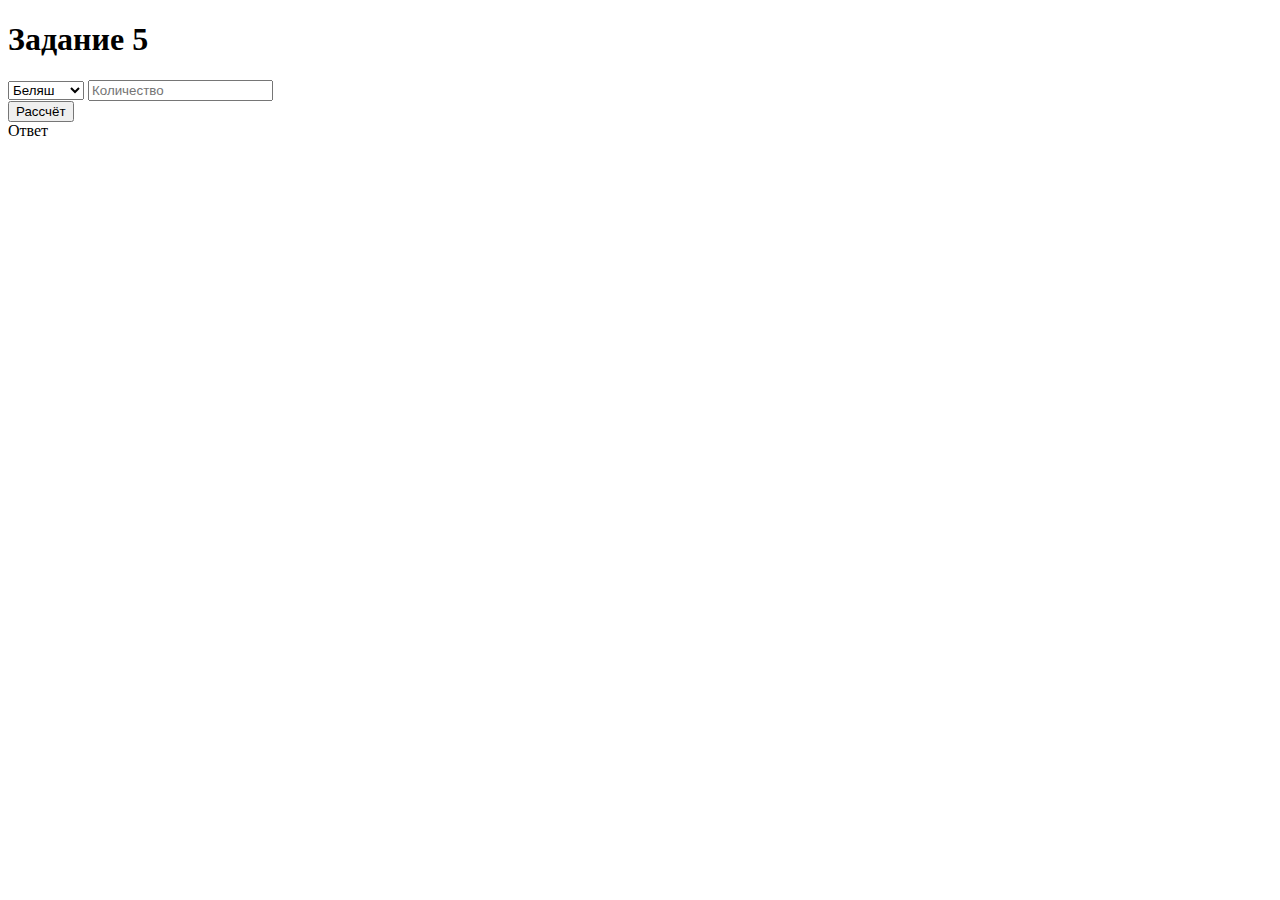
==== index.html @ ebf15840 "Update index.html" ====
<!DOCTYPE html>
<html lang="en">
<head>
    <meta charset="UTF-8">
    <title>task5</title>
    <link rel="stylesheet" href="task5.css">
</head>
<body>
    <main>
        <h1 id="title">Задание 5</h1>
        <div class="container">
            <select name="list[]" id="list">
                <option value="55">Беляш</option>
                <option value="55">Чебурек</option>
                <option value="71">Кекс</option>
                <option value="40">Пирожок</option>
                <option value="67">Самса</option>
            </select>
            <input type="text" id="count" class="count" placeholder="Количество">
        </div>
        <button id="button">Рассчёт</button>
        <div id="errorlog" class="errorlog"></div>
        <div id="answer">Ответ</div>
    </main>
    <script src="index.js"></script>
</body>
</html>
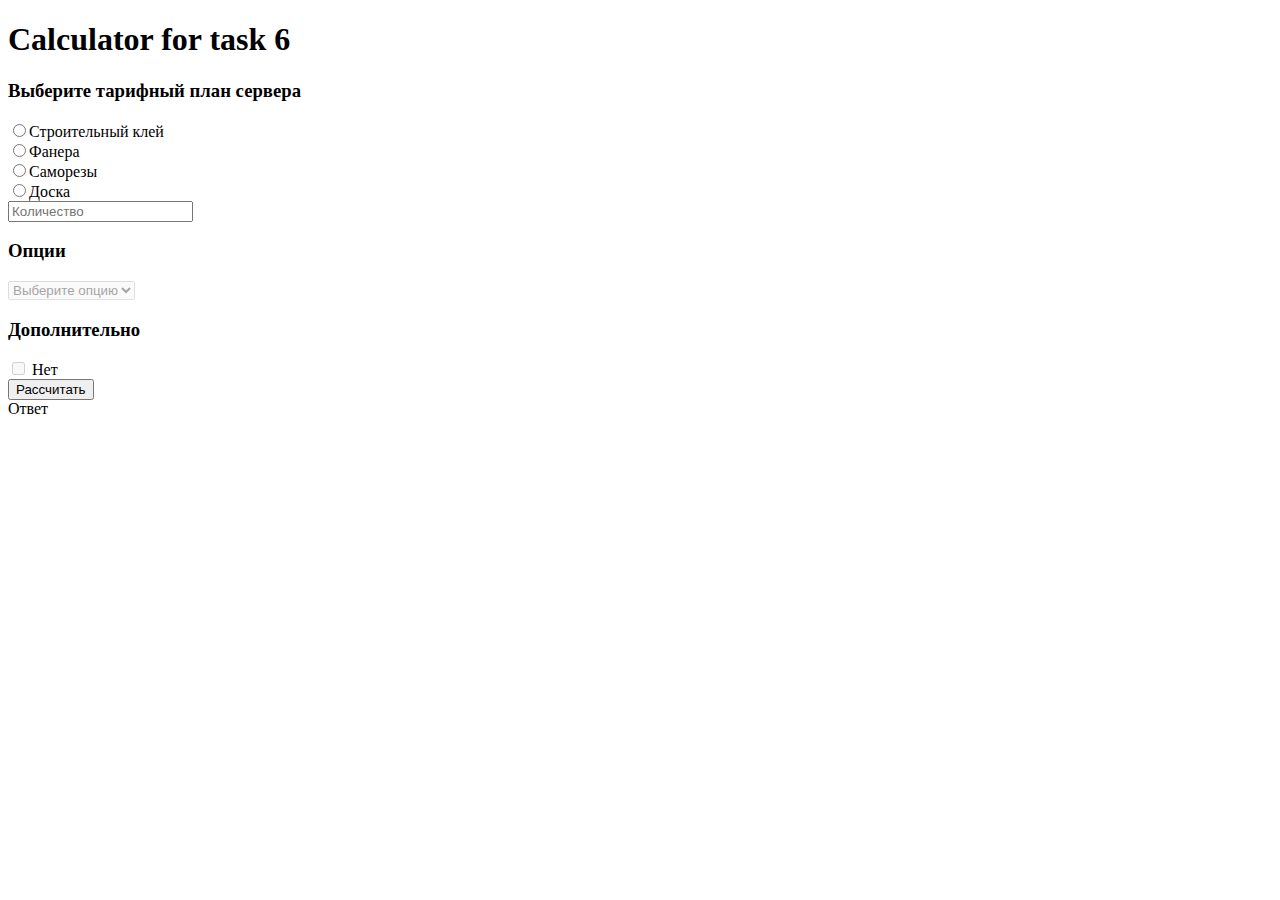
==== commit 1b32956b: "Update index.html" ====
--- a/index.html
+++ b/index.html
@@ -2,25 +2,39 @@
 <html lang="en">
 <head>
     <meta charset="UTF-8">
-    <title>task5</title>
-    <link rel="stylesheet" href="task5.css">
+    <title>calculator</title>
+    <link rel="stylesheet" href="style.css">
 </head>
 <body>
     <main>
-        <h1 id="title">Задание 5</h1>
-        <div class="container">
-            <select name="list[]" id="list">
-                <option value="55">Беляш</option>
-                <option value="55">Чебурек</option>
-                <option value="71">Кекс</option>
-                <option value="40">Пирожок</option>
-                <option value="67">Самса</option>
-            </select>
-            <input type="text" id="count" class="count" placeholder="Количество">
+        <div class="calculator">
+            <div class="calc-head">
+                <h1 id="title">Calculator for task 6</h1>
+            </div>
+            <div class="calc-body">
+                <div class="calc-input">
+                    <div id="product-type-outter" class="plan-container">
+                        <h3 class="calc-text">Выберите тарифный план сервера</h3>
+                        <div id="calc-radio-group" class="plan-fields"></div>
+                    </div>
+                    <input type="text" id="count-6" class="count count-6" placeholder="Количество">
+                            <h3>Опции</h3>
+                            <div id="subproducts" class="input-container">
+                                <select class="option" name="subproducts-select" id="select" disabled>
+                                    <option class="option" value="">Выберите опцию</option>
+                                </select>
+                            </div>
+                            <h3 class="calc-text">Дополнительно</h3>
+                            <div id="property-container">
+                                    <input type="checkbox" name="product-property" id="property" value="" disabled>
+                                    <label for="product-property" id="property-label">Нет</label>
+                            </div>
+                </div>
+                    <button id="button">Рассчитать</button>
+                    <div id="errorlog"></div>
+                    <div id="answer">Ответ</div>
+            </div>
         </div>
-        <button id="button">Рассчёт</button>
-        <div id="errorlog" class="errorlog"></div>
-        <div id="answer">Ответ</div>
     </main>
     <script src="index.js"></script>
 </body>
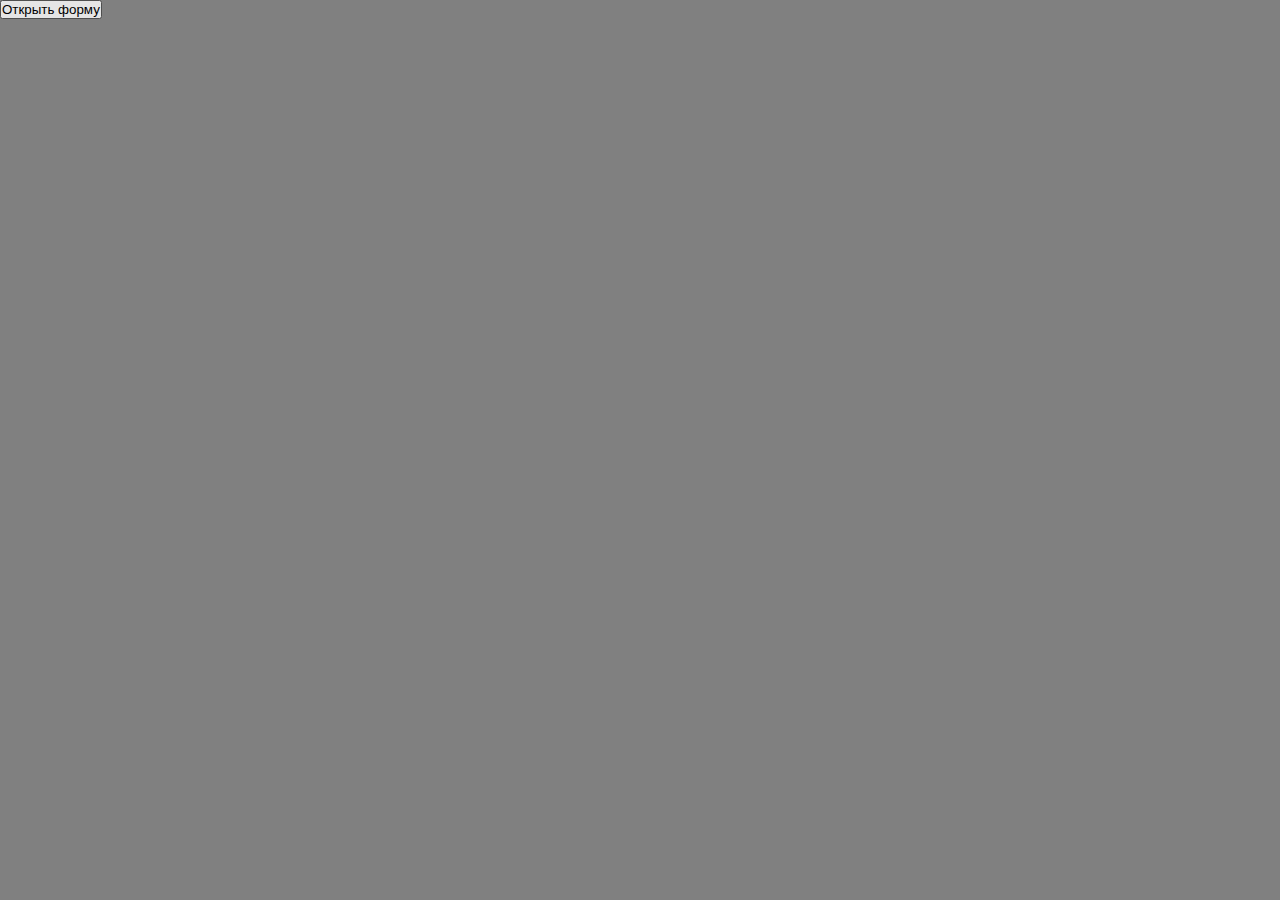
==== commit 0cd66110: "Update index.html" ====
--- a/index.html
+++ b/index.html
@@ -2,40 +2,52 @@
 <html lang="en">
 <head>
     <meta charset="UTF-8">
-    <title>calculator</title>
+    <meta name="viewport" content="width=device-width, initial-scale=1.0">
     <link rel="stylesheet" href="style.css">
+    <title>task 8</title>
+    <script src="https://ajax.googleapis.com/ajax/libs/jquery/2.2.4/jquery.min.js"></script>
 </head>
 <body>
-    <main>
-        <div class="calculator">
-            <div class="calc-head">
-                <h1 id="title">Calculator for task 6</h1>
-            </div>
-            <div class="calc-body">
-                <div class="calc-input">
-                    <div id="product-type-outter" class="plan-container">
-                        <h3 class="calc-text">Выберите тарифный план сервера</h3>
-                        <div id="calc-radio-group" class="plan-fields"></div>
-                    </div>
-                    <input type="text" id="count-6" class="count count-6" placeholder="Количество">
-                            <h3>Опции</h3>
-                            <div id="subproducts" class="input-container">
-                                <select class="option" name="subproducts-select" id="select" disabled>
-                                    <option class="option" value="">Выберите опцию</option>
-                                </select>
-                            </div>
-                            <h3 class="calc-text">Дополнительно</h3>
-                            <div id="property-container">
-                                    <input type="checkbox" name="product-property" id="property" value="" disabled>
-                                    <label for="product-property" id="property-label">Нет</label>
-                            </div>
-                </div>
-                    <button id="button">Рассчитать</button>
-                    <div id="errorlog"></div>
-                    <div id="answer">Ответ</div>
-            </div>
-        </div>
-    </main>
+  <div class="container">
+    <button id="openFormButton">Открыть форму</button>
+    <div id="popupForm" style="display: none;">
+        <button id="closeFormButton">Закрыть форму</button>
+        <section class="formcarry-container">
+            <form action="https://formcarry.com/s/vCOiAcR8vp" method="POST" enctype="multipart/form-data">
+              
+              <div class="formcarry-block">
+                <input type="text" name="name" id="fc-generated-1-name" placeholder="ФИО" />
+              </div>
+                
+              <div class="formcarry-block">
+                <input type="email" name="email" id="fc-generated-1-email" placeholder="Электронная почта" />
+              </div>
+    
+              <div class="formcarry-block">
+                <input type="text" name="phone" id="fc-generated-1-name" placeholder="Номер телефона" />
+              </div>
+    
+              <div class="formcarry-block">
+                <input type="text" name="company" id="fc-generated-1-name" placeholder="Компания" />
+              </div>
+                
+              <div class="formcarry-block">
+                <textarea name="message" name="message" id="fc-generated-1-message" placeholder="Сообщение"></textarea>
+              </div>
+            
+              <div class="formcarry-block">
+                <label for="fc-generated-1-message">Соглашаюсь на обработку данных</label>
+                <input type="checkbox" required="true" name="terms" id="terms">
+              </div>
+                
+              <div class="formcarry-block">  
+                <button id="send" type="submit">Отправить</button>
+              </div>
+            
+            </form>
+          </section>
+    </div>
     <script src="index.js"></script>
+  </div>
 </body>
 </html>
--- a/style.css
+++ b/style.css
@@ -0,0 +1,95 @@
+* {
+    margin: 0;
+    padding: 0;
+    box-sizing: border-box;
+}
+body {
+    background-color: #808080;
+    font-family: sans-serif;
+}
+main {
+    background-color: #000;
+    padding: 1dvw;
+    width: 100%;
+    max-width: 420px;
+    margin: 20dvh auto;
+    border-radius: 10px;
+    color: #fff
+}
+main * {
+    margin: 1dvh 0;
+}
+#title {
+    font-size: 40px;
+    color: #FFD700;
+}
+.input-container {
+    display: flex;
+    align-items: center;
+    justify-content: space-between;
+}
+.input-container * {
+    height: 40px;
+    font-size: 20px;
+    border-color: #FFD700;
+    padding: 0 1dvw;
+    border-radius: 10px;
+}
+.plan-container {
+    background-color: #FFD700;
+    color: #000;
+    padding: 1dvw;
+    border-radius: 10px;
+}
+.plan-container .plan-fields {
+    font-size: 20px;
+}
+.plan-container .plan-fields input {
+    margin-right: 1dvw;
+}
+#list {
+    width: 100%;
+    max-width: 200px;
+}
+.count-6 {
+    padding: 1dvw;
+    font-size: 20px;
+    background-color: #FFD700
+}
+.count {
+    width: 100%;
+    max-width: 150px;
+    outline: none;
+    border: none;
+    border-radius: 10px;
+}
+#button {
+    width: 100%;
+    height: 40px;
+    background-color: #FFD700;
+    color: #000;
+    font-size: 20px;
+    border: none;
+    outline: none;
+    transition: .4s ease-out;
+    border-radius: 10px;
+}
+.option {
+    width: 100%;
+}
+#errorlog {
+    display: none;
+    background-color: red;
+    color: #000;
+    font-size: 20px;
+    text-align: center;
+    padding: 1rem;
+    border-radius: 10px;
+}
+#answer {
+    background-color: #808080;
+    color: #000;
+    font-size: 20px;
+    padding: 1rem;
+    border-radius: 10px;
+}
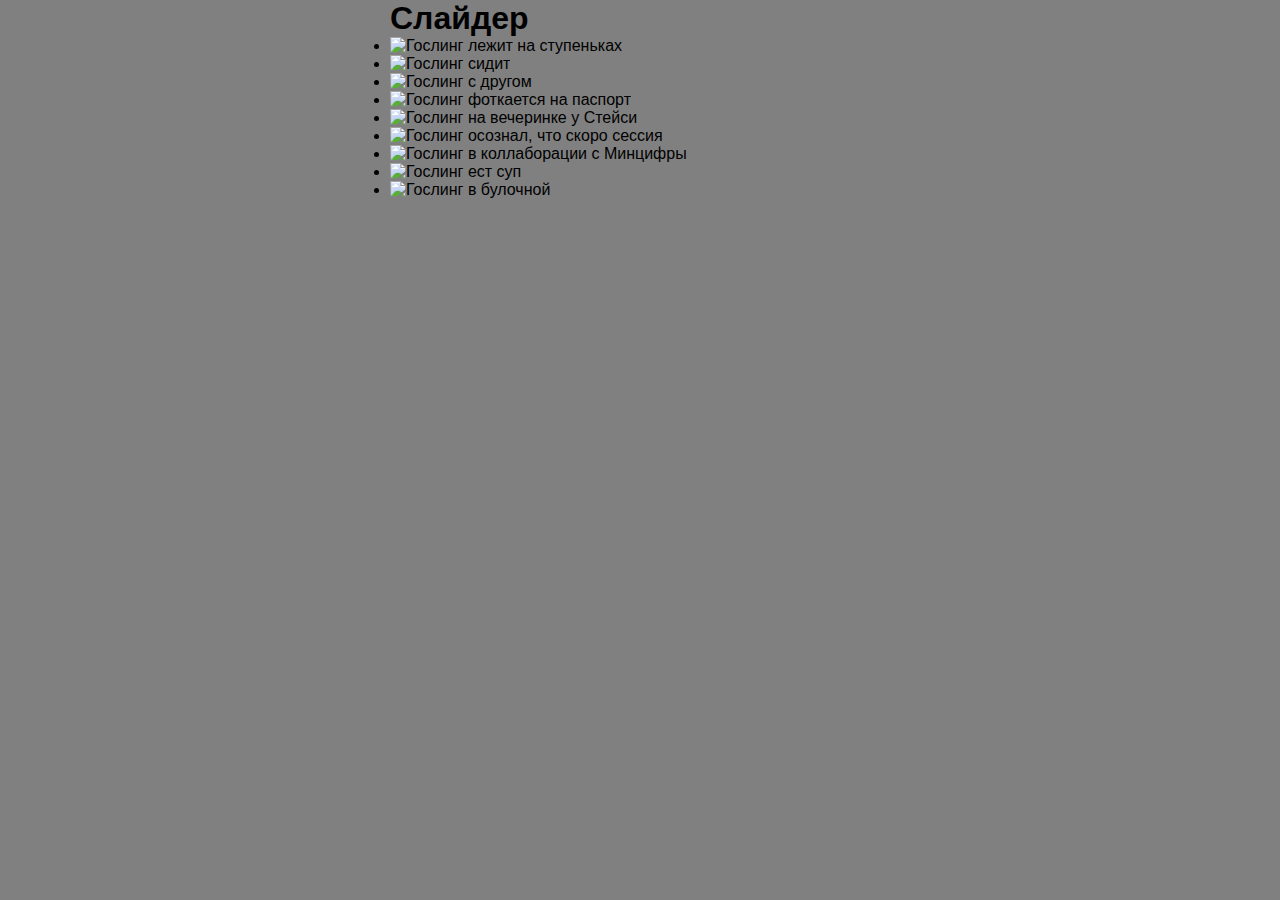
==== commit b5603a44: "Update index.html for task7" ====
--- a/index.html
+++ b/index.html
@@ -1,53 +1,54 @@
 <!DOCTYPE html>
 <html lang="en">
+
 <head>
     <meta charset="UTF-8">
     <meta name="viewport" content="width=device-width, initial-scale=1.0">
-    <link rel="stylesheet" href="style.css">
-    <title>task 8</title>
-    <script src="https://ajax.googleapis.com/ajax/libs/jquery/2.2.4/jquery.min.js"></script>
+    <title>task 7</title>
+    <link rel="stylesheet" href="slider/splide-sea-green.min.css">
+    <link rel="stylesheet" href="./style.css">
+    <script src="slider/splide.min.js" defer></script>
+    <script src="./script.js" defer></script>
 </head>
+
 <body>
-  <div class="container">
-    <button id="openFormButton">Открыть форму</button>
-    <div id="popupForm" style="display: none;">
-        <button id="closeFormButton">Закрыть форму</button>
-        <section class="formcarry-container">
-            <form action="https://formcarry.com/s/vCOiAcR8vp" method="POST" enctype="multipart/form-data">
-              
-              <div class="formcarry-block">
-                <input type="text" name="name" id="fc-generated-1-name" placeholder="ФИО" />
-              </div>
-                
-              <div class="formcarry-block">
-                <input type="email" name="email" id="fc-generated-1-email" placeholder="Электронная почта" />
-              </div>
-    
-              <div class="formcarry-block">
-                <input type="text" name="phone" id="fc-generated-1-name" placeholder="Номер телефона" />
-              </div>
-    
-              <div class="formcarry-block">
-                <input type="text" name="company" id="fc-generated-1-name" placeholder="Компания" />
-              </div>
-                
-              <div class="formcarry-block">
-                <textarea name="message" name="message" id="fc-generated-1-message" placeholder="Сообщение"></textarea>
-              </div>
-            
-              <div class="formcarry-block">
-                <label for="fc-generated-1-message">Соглашаюсь на обработку данных</label>
-                <input type="checkbox" required="true" name="terms" id="terms">
-              </div>
-                
-              <div class="formcarry-block">  
-                <button id="send" type="submit">Отправить</button>
-              </div>
-            
-            </form>
-          </section>
+    <div class="content">
+        <h1 class="slider-header">Слайдер</h1>
+        <section id="image-carousel" class="splide" aria-label="Beautiful Images">
+            <div class="splide__track">
+                <ul class="splide__list">
+                    <li class="splide__slide">
+                        <img src="images/img3.jpg" alt="Гослинг лежит на ступеньках">
+                    </li>
+                    <li class="splide__slide">
+                        <img src="images/img4.jpg" alt="Гослинг сидит">
+                    </li>
+                    <li class="splide__slide">
+                        <img src="images/img5.jpg" alt="Гослинг с другом">
+                    </li>
+                    <li class="splide__slide">
+                        <img src="images/img6.jpg" alt="Гослинг фоткается на паспорт">
+                    </li>
+                    <li class="splide__slide">
+                        <img src="images/img7.jpg" alt="Гослинг на вечеринке у Стейси">
+                    </li>
+                    <li class="splide__slide">
+                        <img src="images/img8.jpg" alt="Гослинг осознал, что скоро сессия">
+                    </li>
+                    <li class="splide__slide">
+                        <img src="images/img9.jpg" alt="Гослинг в коллаборации с Минцифры">
+                    </li>
+                    <li class="splide__slide">
+                        <img src="images/img1.jpg" alt="Гослинг ест суп">
+                    </li>
+                    <li class="splide__slide">
+                        <img src="images/img2.jpg" alt="Гослинг в булочной">
+                    </li>
+                    
+                </ul>
+            </div>
+        </section>
     </div>
-    <script src="index.js"></script>
-  </div>
 </body>
+
 </html>
--- a/style.css
+++ b/style.css
@@ -3,93 +3,81 @@
     padding: 0;
     box-sizing: border-box;
 }
+
 body {
+    font-family: sans-serif;
+    width: 100%;
+    max-width: 1200px;
+    margin: 0 auto;
     background-color: #808080;
-    font-family: sans-serif;
 }
-main {
-    background-color: #000;
-    padding: 1dvw;
+
+.container {
+    background-color: #000000;
+    padding: 2dvw;
+    margin-top: 2dvh;
+    min-height: 90dvh;
+    border-radius: 10px;
+}
+
+#openFormButton, #closeFormButton, #send {
+    border-radius: 10px;
+    padding: 1dvw;  
+    background-color: #FFD700;
     width: 100%;
-    max-width: 420px;
-    margin: 20dvh auto;
-    border-radius: 10px;
-    color: #fff
+    margin-top: 1dvh;
+    font-size: 24px;
+    outline: none;
+    border: none;
+    color: #000;
+    min-height: 100px;
 }
-main * {
-    margin: 1dvh 0;
+#closeFormButton {
+    margin-bottom: 1dvh;
 }
-#title {
-    font-size: 40px;
+
+#send {
+    background-color: #FFD700;
+    bottom: 0;
+}
+
+.container label {
     color: #FFD700;
+    font-size: 20px;
 }
-.input-container {
+
+.formcarry-block:nth-child(6) {
+    width: 300px;
     display: flex;
-    align-items: center;
     justify-content: space-between;
 }
-.input-container * {
-    height: 40px;
+.formcarry-block:nth-child(6) label {
+    margin-left: 5px;
+}
+.formcarry-block:nth-child(6) input {
+    width: 20px;
+}
+
+form input, textarea {
+    width: 100%;
     font-size: 20px;
-    border-color: #FFD700;
-    padding: 0 1dvw;
+    margin: 1dvh 0;
     border-radius: 10px;
-}
-.plan-container {
-    background-color: #FFD700;
-    color: #000;
-    padding: 1dvw;
-    border-radius: 10px;
-}
-.plan-container .plan-fields {
-    font-size: 20px;
-}
-.plan-container .plan-fields input {
-    margin-right: 1dvw;
-}
-#list {
-    width: 100%;
-    max-width: 200px;
-}
-.count-6 {
-    padding: 1dvw;
-    font-size: 20px;
-    background-color: #FFD700
-}
-.count {
-    width: 100%;
-    max-width: 150px;
-    outline: none;
-    border: none;
-    border-radius: 10px;
-}
-#button {
-    width: 100%;
-    height: 40px;
-    background-color: #FFD700;
-    color: #000;
-    font-size: 20px;
+    padding: 1dvw 2dvw;
+    background-color: #606060;
+    color: #fff;
     border: none;
     outline: none;
-    transition: .4s ease-out;
-    border-radius: 10px;
 }
-.option {
-    width: 100%;
+textarea {
+    resize: none;
 }
-#errorlog {
-    display: none;
-    background-color: red;
-    color: #000;
-    font-size: 20px;
-    text-align: center;
-    padding: 1rem;
-    border-radius: 10px;
+form input::placeholder, textarea::placeholder {
+    color: #808080;
 }
-#answer {
-    background-color: #808080;
-    color: #000;
-    font-size: 20px;
-    padding: 1rem;
-    border-radius: 10px;
+
+@media (min-width: 960px) {
+    body {
+        max-width: 500px;
+    }
 }
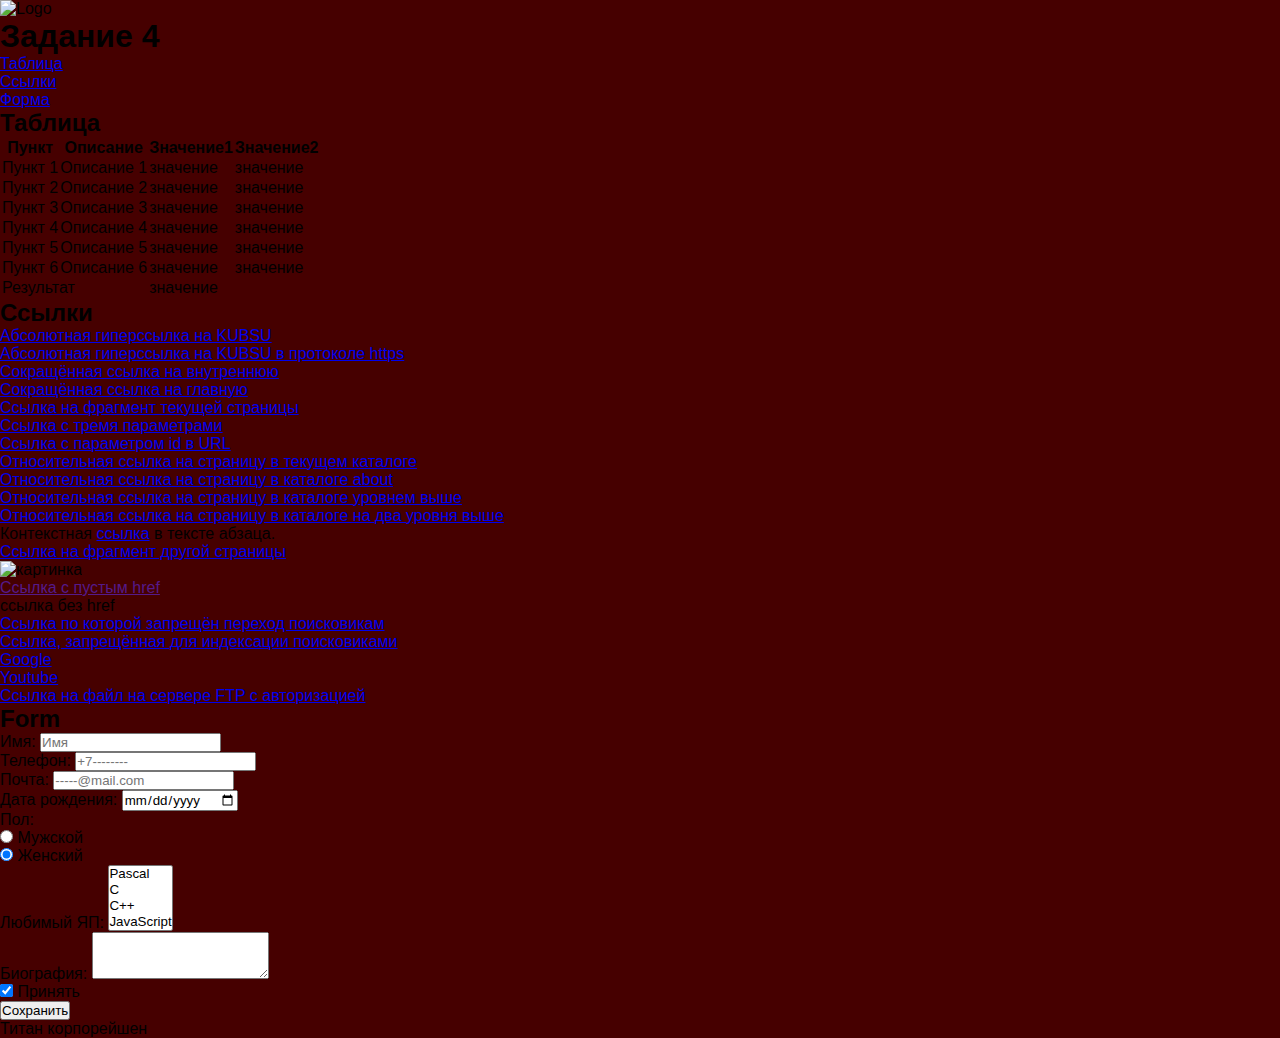
==== commit cc40722a: "Update index.html" ====
--- a/index.html
+++ b/index.html
@@ -1,54 +1,187 @@
 <!DOCTYPE html>
 <html lang="en">
-
 <head>
     <meta charset="UTF-8">
     <meta name="viewport" content="width=device-width, initial-scale=1.0">
-    <title>task 7</title>
-    <link rel="stylesheet" href="slider/splide-sea-green.min.css">
-    <link rel="stylesheet" href="./style.css">
-    <script src="slider/splide.min.js" defer></script>
-    <script src="./script.js" defer></script>
+    <title>task4</title>
+    <link href="https://cdn.jsdelivr.net/npm/bootstrap@5.3.2/dist/css/bootstrap.min.css" rel="stylesheet" integrity="sha384-T3c6CoIi6uLrA9TneNEoa7RxnatzjcDSCmG1MXxSR1GAsXEV/Dwwykc2MPK8M2HN" crossorigin="anonymous">
+    <link href="./style.css" rel="stylesheet">
 </head>
-
 <body>
-    <div class="content">
-        <h1 class="slider-header">Слайдер</h1>
-        <section id="image-carousel" class="splide" aria-label="Beautiful Images">
-            <div class="splide__track">
-                <ul class="splide__list">
-                    <li class="splide__slide">
-                        <img src="images/img3.jpg" alt="Гослинг лежит на ступеньках">
-                    </li>
-                    <li class="splide__slide">
-                        <img src="images/img4.jpg" alt="Гослинг сидит">
-                    </li>
-                    <li class="splide__slide">
-                        <img src="images/img5.jpg" alt="Гослинг с другом">
-                    </li>
-                    <li class="splide__slide">
-                        <img src="images/img6.jpg" alt="Гослинг фоткается на паспорт">
-                    </li>
-                    <li class="splide__slide">
-                        <img src="images/img7.jpg" alt="Гослинг на вечеринке у Стейси">
-                    </li>
-                    <li class="splide__slide">
-                        <img src="images/img8.jpg" alt="Гослинг осознал, что скоро сессия">
-                    </li>
-                    <li class="splide__slide">
-                        <img src="images/img9.jpg" alt="Гослинг в коллаборации с Минцифры">
-                    </li>
-                    <li class="splide__slide">
-                        <img src="images/img1.jpg" alt="Гослинг ест суп">
-                    </li>
-                    <li class="splide__slide">
-                        <img src="images/img2.jpg" alt="Гослинг в булочной">
-                    </li>
-                    
-                </ul>
+    <header class="sticky-top">
+      <nav class="navbar justify-content-start pb-0">
+        <img src="logo.jpeg" alt="Logo" id="logo" class="mx-2 mb-0">
+        <h1 id="name">Задание 4</h1>
+      </nav>
+    </header>
+    <nav id="site-navigation" class="m-auto w-100">
+      <ul class="list-unstyled d-flex mb-0 flex-column flex-lg-row m-1 justify-content-center" id="navigation-list">
+        <li class="d-inline-block text-center"><a class="d-block text-decoration-none text-black p-1" href="#table">Таблица</a></li>
+        <li class="d-inline-block text-center"><a class="d-block text-decoration-none text-black p-1" href="#links">Ссылки</a></li>
+        <li class="d-inline-block text-center"><a class="d-block text-decoration-none text-black p-1" href="#form">Форма</a></li>
+      </ul>
+    </nav>
+    <div id="content" class="d-grid w-100">
+      <div id="table" class="row order-md-2">
+        <h2>Таблица</h2>
+        <table>
+            <thead>
+                <tr>
+                    <th>Пункт</th>
+                    <th>Описание</th>
+                    <th>Значение1</th>
+                    <th>Значение2</th>
+                </tr>
+            </thead>
+            <tbody>
+                <tr>
+                    <td>Пункт 1</td>
+                    <td>Описание 1</td>
+                    <td>значение</td>
+                    <td>значение</td>
+                </tr>
+                <tr>
+                    <td>Пункт 2</td>
+                    <td>Описание 2</td>
+                    <td>значение</td>
+                    <td>значение</td>
+                </tr>
+                <tr>
+                    <td>Пункт 3</td>
+                    <td>Описание 3</td>
+                    <td>значение</td>
+                    <td>значение</td>
+                </tr>
+                <tr>
+                    <td>Пункт 4</td>
+                    <td>Описание 4</td>
+                    <td>значение</td>
+                    <td>значение</td>
+                </tr>
+                <tr>
+                    <td>Пункт 5</td>
+                    <td>Описание 5</td>
+                    <td>значение</td>
+                    <td>значение</td>
+                </tr>
+                <tr>
+                    <td>Пункт 6</td>
+                    <td>Описание 6</td>
+                    <td>значение</td>
+                    <td>значение</td>
+                </tr>
+                <tr>
+                    <td colspan="2">Результат</td>
+                    <td colspan="2">значение</td>
+                </tr>
+            </tbody>
+        </table>
+      </div>
+      <div id="links" class="row order-md-1">
+        <h2>Ссылки</h2>
+        <ul>
+            <li><a href="http://www.kubsu.ru/">Абсолютная гиперссылка на KUBSU</a></li>
+            <li><a href="https://www.kubsu.ru/">Абсолютная гиперссылка на KUBSU в протоколе https</a></li>
+            <li><a href="/inner_page">Сокращённая ссылка на внутреннюю</a></li>
+            <li><a href="/">Сокращённая ссылка на главную</a></li>
+            <li><a href="#table">Ссылка на фрагмент текущей страницы</a></li>
+            <li><a href="https://wwww.somepage.com/find?param1=value1&param2=value2&param3=value3">Ссылка с тремя параметрами</a></li>
+            <li><a href="https://wwww.somepage.com/findbyid?id=some_id_value">Ссылка с параметром id в URL</a></li>
+            <li><a href="./some_other_page.html">Относительная ссылка на страницу в текущем каталоге</a></li>
+            <li><a href="/about/some_other_page.html">Относительная ссылка на страницу в каталоге about</a></li>
+            <li><a href="../some_other_page.html">Относительная ссылка на страницу в каталоге уровнем выше</a></li>
+            <li><a href="../../some_other_page.html">Относительная ссылка на страницу в каталоге на два уровня выше</a></li>
+            <li><p>Контекстная <a href="https://www.quotes.com">ссылка</a> в тексте абзаца.</p></li>
+            <li><a href="https://ru.wikipedia.org/wiki/%D0%9D%D0%B8%D0%BA%D0%BE%D0%BB%D0%B0%D0%B9_I#%D0%A1%D0%BC%D0%B5%D1%80%D1%82%D1%8C">Ссылка на фрагмент другой страницы</a></li>
+            <li>
+                <img src="some.jpeg" usemap="#mymap" width="200" height="150" alt="картинка">
+                <map name="mymap">
+                    <area shape="rect" coords="10,20,30,40" href="https://i.pinimg.com/originals/6d/af/45/6daf45494c87bc6ed43704aa269c06d3.jpg" alt="Rect shape">
+                    <area shape="circle" coords="15,15,5" href="https://www.google.com/" alt="Cicle shape">
+                </map>
+            </li>
+            <li><a href="">Ссылка с пустым href</a></li>
+            <li><a>ссылка без href</a></li>
+            <li><a href="https://www.google.com" rel="nofollow">Ссылка по которой запрещён переход поисковикам</a></li>
+            <li><a href="https://www.google.com" rel="nofollow">
+                <!--noindex-->
+                Ссылка, запрещённая для индексации поисковиками
+                <!--noindex-->
+            </a></li>
+            <li>
+                <ol type="1">
+                    <li><a href="https://www.google.com" title="Google">Google</a></li>
+                    <li><a href="https://www.youtube.com" title="Youtube">Youtube</a></li>
+                </ol>
+            </li>
+            <li>
+                <a href="ftp://user:1818@somepage.com/.file.html">Ссылка на файл на сервере FTP с авторизацией</a>
+            </li>
+        </ul>
+      </div>
+      <div id="form" class="row order-md-3">
+        <h2>Form</h2>
+        <form action="https://www.submit_somewhere.com" method="POST">          
+          <div class="mb-3">
+            <label for="form-field-name" class="form-label text-white">Имя: </label>
+            <input type="text" class="form-control" id="form-field-name" placeholder="Имя">
+          </div>
+          <div class="mb-3">
+            <label for="form-field-phone" class="form-label text-white">Телефон: </label>
+            <input type="tel" class="form-control" id="form-field-phone" placeholder="+7--------">
+          </div>
+          <div class="mb-3">
+            <label for="form-field-email" class="form-label text-white">Почта: </label>
+            <input type="email" class="form-control" id="form-field-email" placeholder="-----@mail.com">
+          </div>
+          <div class="mb-3">
+            <label for="form-field-bdate" class="form-label text-white">Дата рождения: </label>
+            <input type="date" class="form-control" id="form-field-bdate" placeholder="день рождения">
+          </div>
+          <div class="mb-3">
+            <label class="form-label text-white">Пол: </label>
+            <div class="form-check">
+              <input class="form-check-input" type="radio" name="form-field-gender" id="form-field-gender-1">
+              <label class="form-check-label text-white" for="form-field-gender-1">
+              Мужской
+              </label>
             </div>
-        </section>
+            <div class="form-check">
+              <input class="form-check-input" type="radio" name="form-field-gender" id="form-field-gender-2" checked>
+              <label class="form-check-label text-white" for="form-field-gender-2">
+              Женский
+              </label>
+            </div>
+          </div>
+          <div class="mb-3">
+            <label class="form-label text-white">Любимый ЯП: </label>
+            <select name="form-field-pl[]" class="form-select" multiple aria-label="Default select example">
+              <option value="pascal">Pascal</option>
+              <option value="c">C</option>
+              <option value="cpp">C++</option>
+              <option value="js">JavaScript</option>
+              <option value="php">PHP</option>
+              <option value="python">Python</option>
+              <option value="java">Java</option>
+            </select>
+          </div>
+          <div class="mb-3">
+            <label for="form-field-bio" class="form-label text-white">Биография: </label>
+            <textarea class="form-control" id="form-field-bio" rows="3"></textarea>
+          </div>
+          <div class="form-check mb-3">
+            <input class="form-check-input" type="checkbox" value="" id="form-field-acception" checked>
+            <label class="form-check-label text-white" for="form-field-acception">
+              Принять
+            </label>
+          </div>
+          <button type="submit" class="btn btn-primary mb-1">Сохранить</button>
+        </form>
+      </div>
     </div>
+    <footer class="m-1">
+      <p class="author-name mb-0">Титан корпорейшен</p>
+    </footer>
+    <script src="https://cdn.jsdelivr.net/npm/bootstrap@5.3.2/dist/js/bootstrap.bundle.min.js" integrity="sha384-C6RzsynM9kWDrMNeT87bh95OGNyZPhcTNXj1NW7RuBCsyN/o0jlpcV8Qyq46cDfL" crossorigin="anonymous"></script>
 </body>
-
 </html>
--- a/style.css
+++ b/style.css
@@ -1,83 +1,51 @@
+@import url('https://fonts.googleapis.com/css2?family=Poppins:ital,wght@0,100;0,400;0,500;1,500&display=swap');
+
 * {
     margin: 0;
     padding: 0;
     box-sizing: border-box;
+    font-family: sans-serif;
+    scroll-behavior: smooth;
+}
+
+:root {
+    --bg-color: #460000;
+    --primary-color: #FFF;
+    --secondary-color: #AAA;
+    --secondary-bg-color: #454545;
 }
 
 body {
-    font-family: sans-serif;
-    width: 100%;
-    max-width: 1200px;
-    margin: 0 auto;
-    background-color: #808080;
+    background-color: var(--bg-color);
 }
 
-.container {
-    background-color: #000000;
-    padding: 2dvw;
-    margin-top: 2dvh;
-    min-height: 90dvh;
-    border-radius: 10px;
+.content {
+    height: 100dvh;
+    margin: 30px;
+    display: flex;
+    flex-direction: column;
+    justify-content: center;
+    align-items: center;
+    gap: 1rem;
 }
 
-#openFormButton, #closeFormButton, #send {
-    border-radius: 10px;
-    padding: 1dvw;  
-    background-color: #FFD700;
-    width: 100%;
-    margin-top: 1dvh;
-    font-size: 24px;
-    outline: none;
-    border: none;
-    color: #000;
-    min-height: 100px;
-}
-#closeFormButton {
-    margin-bottom: 1dvh;
+.slider-header {
+    color: #FFF;
+    font-size: 5rem;
+    letter-spacing: .2rem;
+    font-weight: 400;
 }
 
-#send {
-    background-color: #FFD700;
-    bottom: 0;
+.splide__slide img {
+    width: 50dvw;
+    height: 50dvw;
+    margin-left: calc((50dvw - 100%)/-2);
 }
 
-.container label {
-    color: #FFD700;
-    font-size: 20px;
-}
-
-.formcarry-block:nth-child(6) {
-    width: 300px;
-    display: flex;
-    justify-content: space-between;
-}
-.formcarry-block:nth-child(6) label {
-    margin-left: 5px;
-}
-.formcarry-block:nth-child(6) input {
-    width: 20px;
-}
-
-form input, textarea {
-    width: 100%;
-    font-size: 20px;
-    margin: 1dvh 0;
-    border-radius: 10px;
-    padding: 1dvw 2dvw;
-    background-color: #606060;
-    color: #fff;
-    border: none;
-    outline: none;
-}
-textarea {
-    resize: none;
-}
-form input::placeholder, textarea::placeholder {
-    color: #808080;
-}
-
-@media (min-width: 960px) {
-    body {
-        max-width: 500px;
+@media screen and (width >= 640px) {
+    .splide__slide img {
+        width: 100%;
+        height: auto;
+        margin-left: 0;
     }
 }
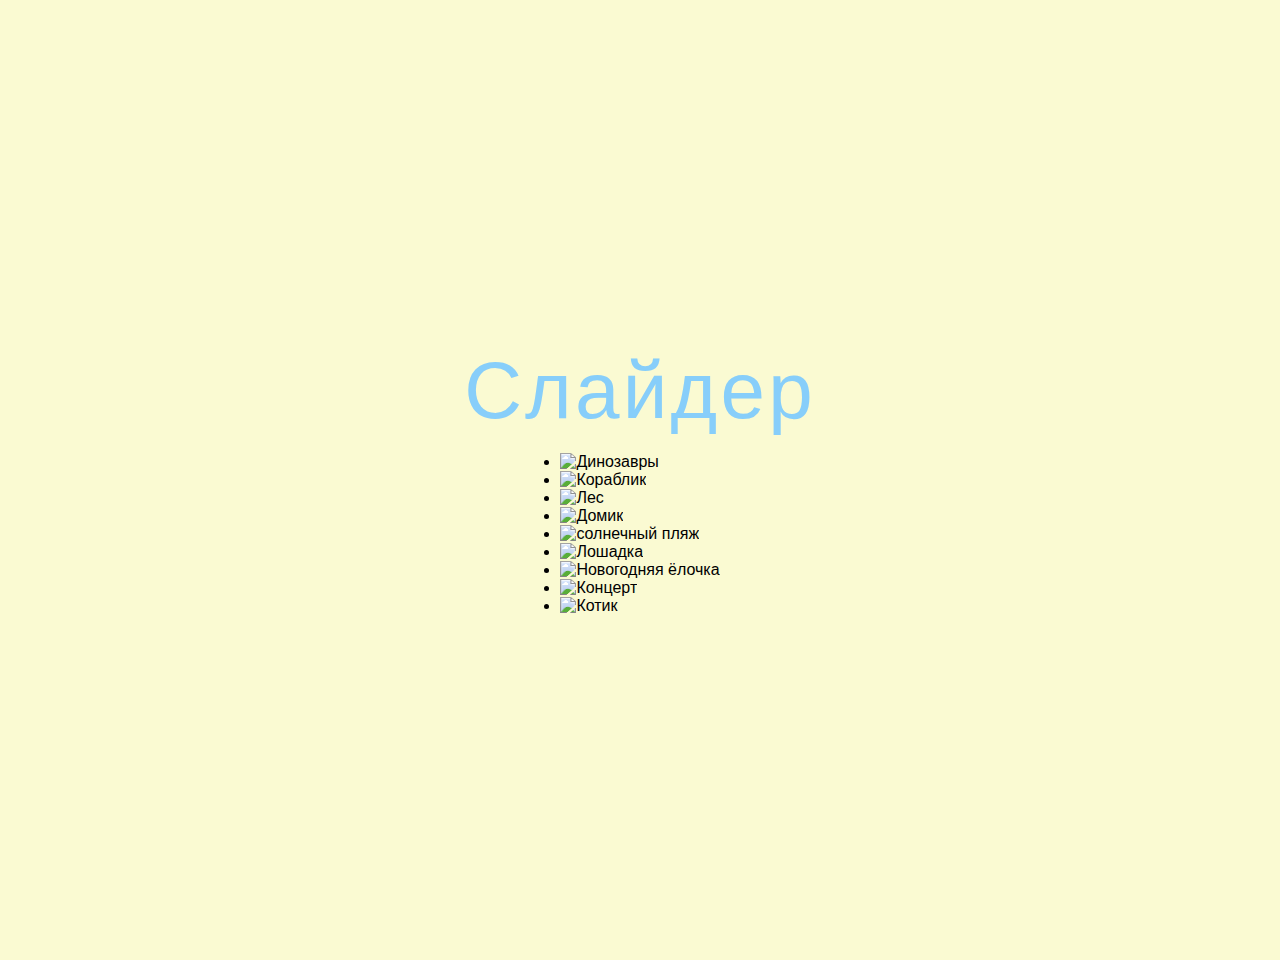
==== commit 5d2f29bd: "Update index.html" ====
--- a/index.html
+++ b/index.html
@@ -1,187 +1,54 @@
 <!DOCTYPE html>
 <html lang="en">
+
 <head>
     <meta charset="UTF-8">
     <meta name="viewport" content="width=device-width, initial-scale=1.0">
-    <title>task4</title>
-    <link href="https://cdn.jsdelivr.net/npm/bootstrap@5.3.2/dist/css/bootstrap.min.css" rel="stylesheet" integrity="sha384-T3c6CoIi6uLrA9TneNEoa7RxnatzjcDSCmG1MXxSR1GAsXEV/Dwwykc2MPK8M2HN" crossorigin="anonymous">
-    <link href="./style.css" rel="stylesheet">
+    <title>task 7</title>
+    <link rel="stylesheet" href="slider/splide-sea-green.min.css">
+    <link rel="stylesheet" href="./style.css">
+    <script src="slider/splide.min.js" defer></script>
+    <script src="./script.js" defer></script>
 </head>
+
 <body>
-    <header class="sticky-top">
-      <nav class="navbar justify-content-start pb-0">
-        <img src="logo.jpeg" alt="Logo" id="logo" class="mx-2 mb-0">
-        <h1 id="name">Задание 4</h1>
-      </nav>
-    </header>
-    <nav id="site-navigation" class="m-auto w-100">
-      <ul class="list-unstyled d-flex mb-0 flex-column flex-lg-row m-1 justify-content-center" id="navigation-list">
-        <li class="d-inline-block text-center"><a class="d-block text-decoration-none text-black p-1" href="#table">Таблица</a></li>
-        <li class="d-inline-block text-center"><a class="d-block text-decoration-none text-black p-1" href="#links">Ссылки</a></li>
-        <li class="d-inline-block text-center"><a class="d-block text-decoration-none text-black p-1" href="#form">Форма</a></li>
-      </ul>
-    </nav>
-    <div id="content" class="d-grid w-100">
-      <div id="table" class="row order-md-2">
-        <h2>Таблица</h2>
-        <table>
-            <thead>
-                <tr>
-                    <th>Пункт</th>
-                    <th>Описание</th>
-                    <th>Значение1</th>
-                    <th>Значение2</th>
-                </tr>
-            </thead>
-            <tbody>
-                <tr>
-                    <td>Пункт 1</td>
-                    <td>Описание 1</td>
-                    <td>значение</td>
-                    <td>значение</td>
-                </tr>
-                <tr>
-                    <td>Пункт 2</td>
-                    <td>Описание 2</td>
-                    <td>значение</td>
-                    <td>значение</td>
-                </tr>
-                <tr>
-                    <td>Пункт 3</td>
-                    <td>Описание 3</td>
-                    <td>значение</td>
-                    <td>значение</td>
-                </tr>
-                <tr>
-                    <td>Пункт 4</td>
-                    <td>Описание 4</td>
-                    <td>значение</td>
-                    <td>значение</td>
-                </tr>
-                <tr>
-                    <td>Пункт 5</td>
-                    <td>Описание 5</td>
-                    <td>значение</td>
-                    <td>значение</td>
-                </tr>
-                <tr>
-                    <td>Пункт 6</td>
-                    <td>Описание 6</td>
-                    <td>значение</td>
-                    <td>значение</td>
-                </tr>
-                <tr>
-                    <td colspan="2">Результат</td>
-                    <td colspan="2">значение</td>
-                </tr>
-            </tbody>
-        </table>
-      </div>
-      <div id="links" class="row order-md-1">
-        <h2>Ссылки</h2>
-        <ul>
-            <li><a href="http://www.kubsu.ru/">Абсолютная гиперссылка на KUBSU</a></li>
-            <li><a href="https://www.kubsu.ru/">Абсолютная гиперссылка на KUBSU в протоколе https</a></li>
-            <li><a href="/inner_page">Сокращённая ссылка на внутреннюю</a></li>
-            <li><a href="/">Сокращённая ссылка на главную</a></li>
-            <li><a href="#table">Ссылка на фрагмент текущей страницы</a></li>
-            <li><a href="https://wwww.somepage.com/find?param1=value1&param2=value2&param3=value3">Ссылка с тремя параметрами</a></li>
-            <li><a href="https://wwww.somepage.com/findbyid?id=some_id_value">Ссылка с параметром id в URL</a></li>
-            <li><a href="./some_other_page.html">Относительная ссылка на страницу в текущем каталоге</a></li>
-            <li><a href="/about/some_other_page.html">Относительная ссылка на страницу в каталоге about</a></li>
-            <li><a href="../some_other_page.html">Относительная ссылка на страницу в каталоге уровнем выше</a></li>
-            <li><a href="../../some_other_page.html">Относительная ссылка на страницу в каталоге на два уровня выше</a></li>
-            <li><p>Контекстная <a href="https://www.quotes.com">ссылка</a> в тексте абзаца.</p></li>
-            <li><a href="https://ru.wikipedia.org/wiki/%D0%9D%D0%B8%D0%BA%D0%BE%D0%BB%D0%B0%D0%B9_I#%D0%A1%D0%BC%D0%B5%D1%80%D1%82%D1%8C">Ссылка на фрагмент другой страницы</a></li>
-            <li>
-                <img src="some.jpeg" usemap="#mymap" width="200" height="150" alt="картинка">
-                <map name="mymap">
-                    <area shape="rect" coords="10,20,30,40" href="https://i.pinimg.com/originals/6d/af/45/6daf45494c87bc6ed43704aa269c06d3.jpg" alt="Rect shape">
-                    <area shape="circle" coords="15,15,5" href="https://www.google.com/" alt="Cicle shape">
-                </map>
-            </li>
-            <li><a href="">Ссылка с пустым href</a></li>
-            <li><a>ссылка без href</a></li>
-            <li><a href="https://www.google.com" rel="nofollow">Ссылка по которой запрещён переход поисковикам</a></li>
-            <li><a href="https://www.google.com" rel="nofollow">
-                <!--noindex-->
-                Ссылка, запрещённая для индексации поисковиками
-                <!--noindex-->
-            </a></li>
-            <li>
-                <ol type="1">
-                    <li><a href="https://www.google.com" title="Google">Google</a></li>
-                    <li><a href="https://www.youtube.com" title="Youtube">Youtube</a></li>
-                </ol>
-            </li>
-            <li>
-                <a href="ftp://user:1818@somepage.com/.file.html">Ссылка на файл на сервере FTP с авторизацией</a>
-            </li>
-        </ul>
-      </div>
-      <div id="form" class="row order-md-3">
-        <h2>Form</h2>
-        <form action="https://www.submit_somewhere.com" method="POST">          
-          <div class="mb-3">
-            <label for="form-field-name" class="form-label text-white">Имя: </label>
-            <input type="text" class="form-control" id="form-field-name" placeholder="Имя">
-          </div>
-          <div class="mb-3">
-            <label for="form-field-phone" class="form-label text-white">Телефон: </label>
-            <input type="tel" class="form-control" id="form-field-phone" placeholder="+7--------">
-          </div>
-          <div class="mb-3">
-            <label for="form-field-email" class="form-label text-white">Почта: </label>
-            <input type="email" class="form-control" id="form-field-email" placeholder="-----@mail.com">
-          </div>
-          <div class="mb-3">
-            <label for="form-field-bdate" class="form-label text-white">Дата рождения: </label>
-            <input type="date" class="form-control" id="form-field-bdate" placeholder="день рождения">
-          </div>
-          <div class="mb-3">
-            <label class="form-label text-white">Пол: </label>
-            <div class="form-check">
-              <input class="form-check-input" type="radio" name="form-field-gender" id="form-field-gender-1">
-              <label class="form-check-label text-white" for="form-field-gender-1">
-              Мужской
-              </label>
+    <div class="content">
+        <h1 class="slider-header">Слайдер</h1>
+        <section id="image-carousel" class="splide" aria-label="Beautiful Images">
+            <div class="splide__track">
+                <ul class="splide__list">
+                    <li class="splide__slide">
+                        <img src="images/img1.jpg" alt="Динозавры">
+                    </li>
+                    <li class="splide__slide">
+                        <img src="images/img2.jpg" alt="Кораблик">
+                    </li>
+                    <li class="splide__slide">
+                        <img src="images/img3.jpg" alt="Лес">
+                    </li>
+                    <li class="splide__slide">
+                        <img src="images/img4.jpg" alt="Домик">
+                    </li>
+                    <li class="splide__slide">
+                        <img src="images/img5.jpg" alt="солнечный пляж">
+                    </li>
+                    <li class="splide__slide">
+                        <img src="images/img6.jpg" alt="Лошадка">
+                    </li>
+                    <li class="splide__slide">
+                        <img src="images/img7.jpg" alt="Новогодняя ёлочка">
+                    </li>
+                    <li class="splide__slide">
+                        <img src="images/img8.jpg" alt="Концерт">
+                    </li>
+                    <li class="splide__slide">
+                        <img src="images/img9.jpg" alt="Котик">
+                    </li>
+                    
+                </ul>
             </div>
-            <div class="form-check">
-              <input class="form-check-input" type="radio" name="form-field-gender" id="form-field-gender-2" checked>
-              <label class="form-check-label text-white" for="form-field-gender-2">
-              Женский
-              </label>
-            </div>
-          </div>
-          <div class="mb-3">
-            <label class="form-label text-white">Любимый ЯП: </label>
-            <select name="form-field-pl[]" class="form-select" multiple aria-label="Default select example">
-              <option value="pascal">Pascal</option>
-              <option value="c">C</option>
-              <option value="cpp">C++</option>
-              <option value="js">JavaScript</option>
-              <option value="php">PHP</option>
-              <option value="python">Python</option>
-              <option value="java">Java</option>
-            </select>
-          </div>
-          <div class="mb-3">
-            <label for="form-field-bio" class="form-label text-white">Биография: </label>
-            <textarea class="form-control" id="form-field-bio" rows="3"></textarea>
-          </div>
-          <div class="form-check mb-3">
-            <input class="form-check-input" type="checkbox" value="" id="form-field-acception" checked>
-            <label class="form-check-label text-white" for="form-field-acception">
-              Принять
-            </label>
-          </div>
-          <button type="submit" class="btn btn-primary mb-1">Сохранить</button>
-        </form>
-      </div>
+        </section>
     </div>
-    <footer class="m-1">
-      <p class="author-name mb-0">Титан корпорейшен</p>
-    </footer>
-    <script src="https://cdn.jsdelivr.net/npm/bootstrap@5.3.2/dist/js/bootstrap.bundle.min.js" integrity="sha384-C6RzsynM9kWDrMNeT87bh95OGNyZPhcTNXj1NW7RuBCsyN/o0jlpcV8Qyq46cDfL" crossorigin="anonymous"></script>
 </body>
+
 </html>
--- a/style.css
+++ b/style.css
@@ -9,7 +9,7 @@
 }
 
 :root {
-    --bg-color: #460000;
+    --bg-color: #FAFAD2;
     --primary-color: #FFF;
     --secondary-color: #AAA;
     --secondary-bg-color: #454545;
@@ -30,7 +30,7 @@
 }
 
 .slider-header {
-    color: #FFF;
+    color: #87CEFA;
     font-size: 5rem;
     letter-spacing: .2rem;
     font-weight: 400;
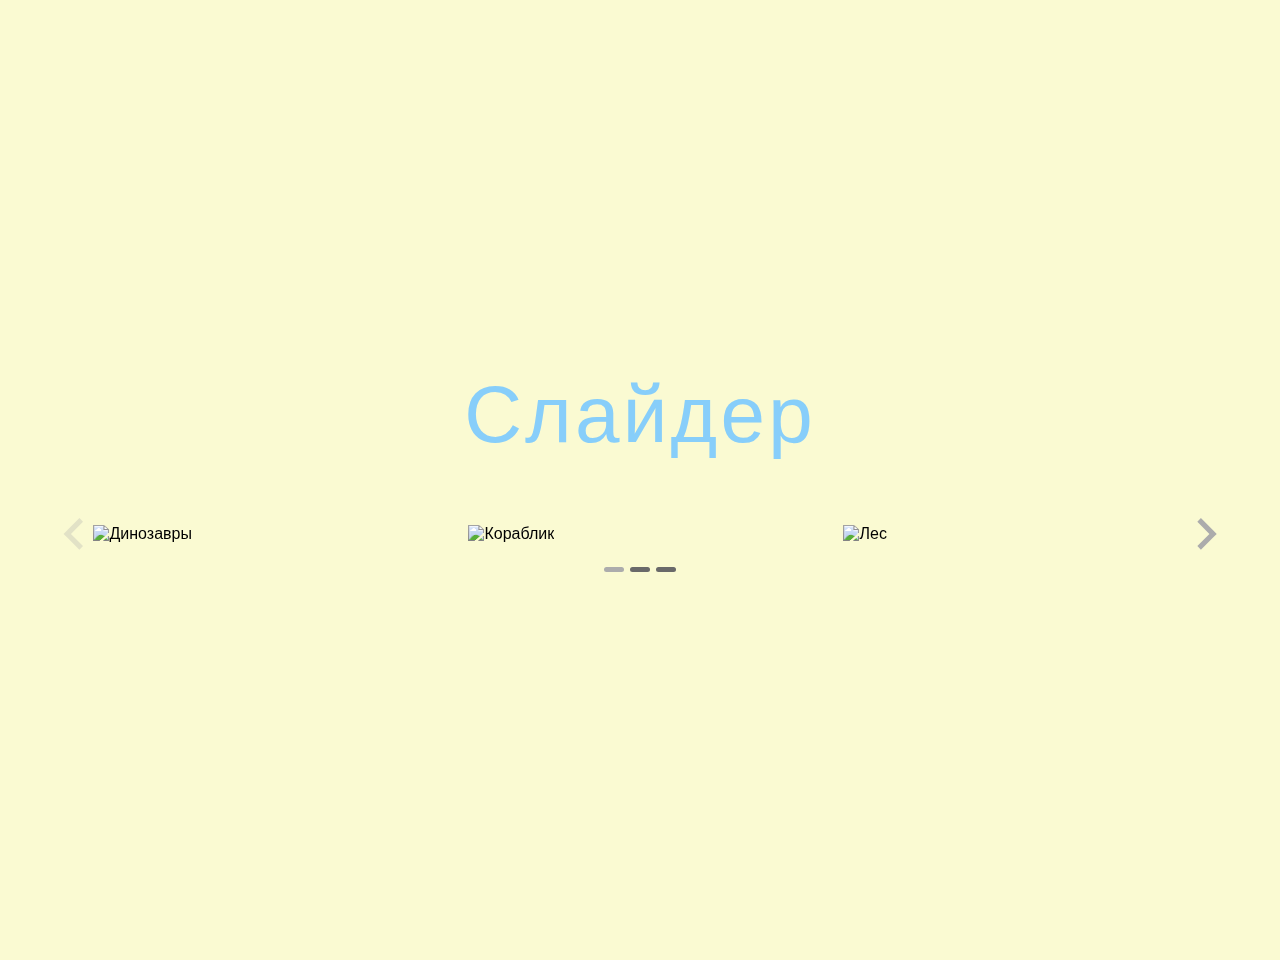
==== commit 7ffdc998: "Update index.html" ====
--- a/index.html
+++ b/index.html
@@ -5,9 +5,9 @@
     <meta charset="UTF-8">
     <meta name="viewport" content="width=device-width, initial-scale=1.0">
     <title>task 7</title>
-    <link rel="stylesheet" href="slider/splide-sea-green.min.css">
+    <link rel="stylesheet" href="splide-sea-green.min.css">
     <link rel="stylesheet" href="./style.css">
-    <script src="slider/splide.min.js" defer></script>
+    <script src="splide.min.js" defer></script>
     <script src="./script.js" defer></script>
 </head>
 
@@ -18,31 +18,31 @@
             <div class="splide__track">
                 <ul class="splide__list">
                     <li class="splide__slide">
-                        <img src="images/img1.jpg" alt="Динозавры">
+                        <img src="images/img1.jpeg" alt="Динозавры">
                     </li>
                     <li class="splide__slide">
-                        <img src="images/img2.jpg" alt="Кораблик">
+                        <img src="images/img2.jpeg" alt="Кораблик">
                     </li>
                     <li class="splide__slide">
-                        <img src="images/img3.jpg" alt="Лес">
+                        <img src="images/img3.jpeg" alt="Лес">
                     </li>
                     <li class="splide__slide">
-                        <img src="images/img4.jpg" alt="Домик">
+                        <img src="images/img4.jpeg" alt="Домик">
                     </li>
                     <li class="splide__slide">
-                        <img src="images/img5.jpg" alt="солнечный пляж">
+                        <img src="images/img5.jpeg" alt="солнечный пляж">
                     </li>
                     <li class="splide__slide">
-                        <img src="images/img6.jpg" alt="Лошадка">
+                        <img src="images/img6.jpeg" alt="Лошадка">
                     </li>
                     <li class="splide__slide">
-                        <img src="images/img7.jpg" alt="Новогодняя ёлочка">
+                        <img src="images/img7.jpeg" alt="Новогодняя ёлочка">
                     </li>
                     <li class="splide__slide">
-                        <img src="images/img8.jpg" alt="Концерт">
+                        <img src="images/img8.jpeg" alt="Концерт">
                     </li>
                     <li class="splide__slide">
-                        <img src="images/img9.jpg" alt="Котик">
+                        <img src="images/img9.jpeg" alt="Котик">
                     </li>
                     
                 </ul>
